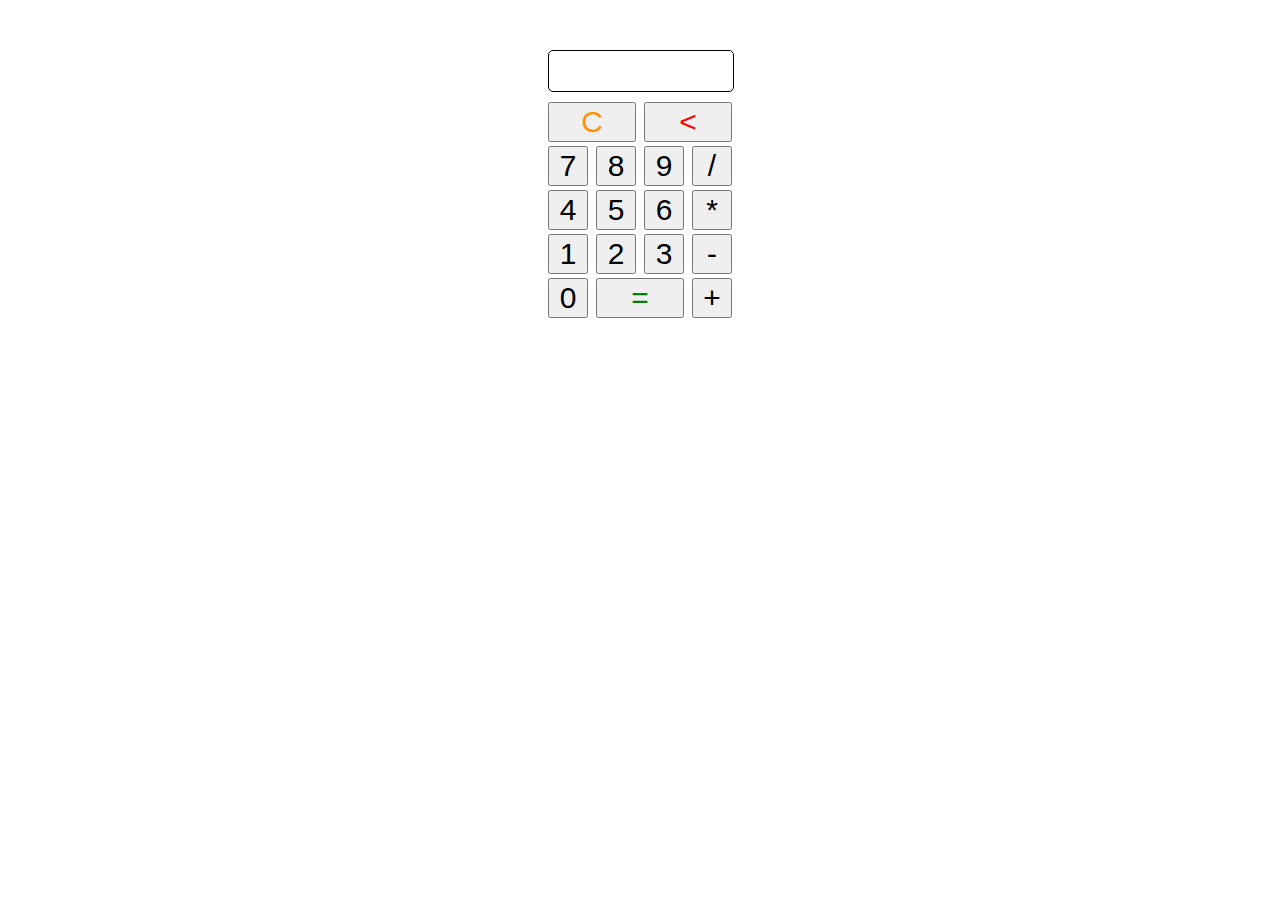
==== deneme/index.html @ a88d3f45 "deneme" ====
<!DOCTYPE html>
<html lang="en">
<head>
    <meta charset="UTF-8">
    <meta http-equiv="X-UA-Compatible" content="IE=edge">
    <meta name="viewport" content="width=device-width, initial-scale=1.0">
    <title>hesap makinesi</title>
    <link rel="stylesheet" href="style.css">
</head>
<body>
        <div id="inputDiv">
            <input id="input" type="text">
        </div>
    <div id="numbers">
        <input id="deleteC" type="button" value="C">
        <input id="deleteB" type="button" value="<">
        <input class="num" type="button" value="7">
        <input class="num" type="button" value="8">
        <input class="num" type="button" value="9">
        <input class="operator" type="button" value="/"><br>
        <input class="num" type="button" value="4">
        <input class="num" type="button" value="5">
        <input class="num" type="button" value="6">
        <input class="operator"type="button" value="*"><br>
        <input class="num" type="button" value="1">
        <input class="num" type="button" value="2">
        <input class="num" type="button" value="3">
        <input class="operator"type="button" value="-"><br>
        <input class="num" type="button" value="0">
        <input id="esittir" type="button" value="=">
        <input class="operator"type="button" value="+"><br>

    </div>    
</body>
</html>
<script src="index.js"></script>
---- deneme/style.css ----
*{
    margin: 0px;
    padding: 0px;
}
#numbers{
    margin: auto;
    width: 188px;
    height: auto;
    margin-top: 10px;

}
#numbers input{
    margin: 2px;
    width: 40px;
    height: 40px;
    font-size: 30px;
}
#inputDiv{
    margin: auto;
    width: 184px;
    height: 40px;
    margin-top: 50px;
    border-radius: 5px;
    font-size: 30px;
}
#input{
    margin: auto;
    width: 184px;
    height: 40px;
    border: solid 1px black;
    border-radius: 5px;
    font-size: 30px;
    text-align: right;
}

#deleteC{
    width:88px !important;
    color: rgb(255, 145, 0);
}
#deleteB{
    width:88px !important;
    color: red;
}
#esittir{
    width:88px !important;
    color: green;
}
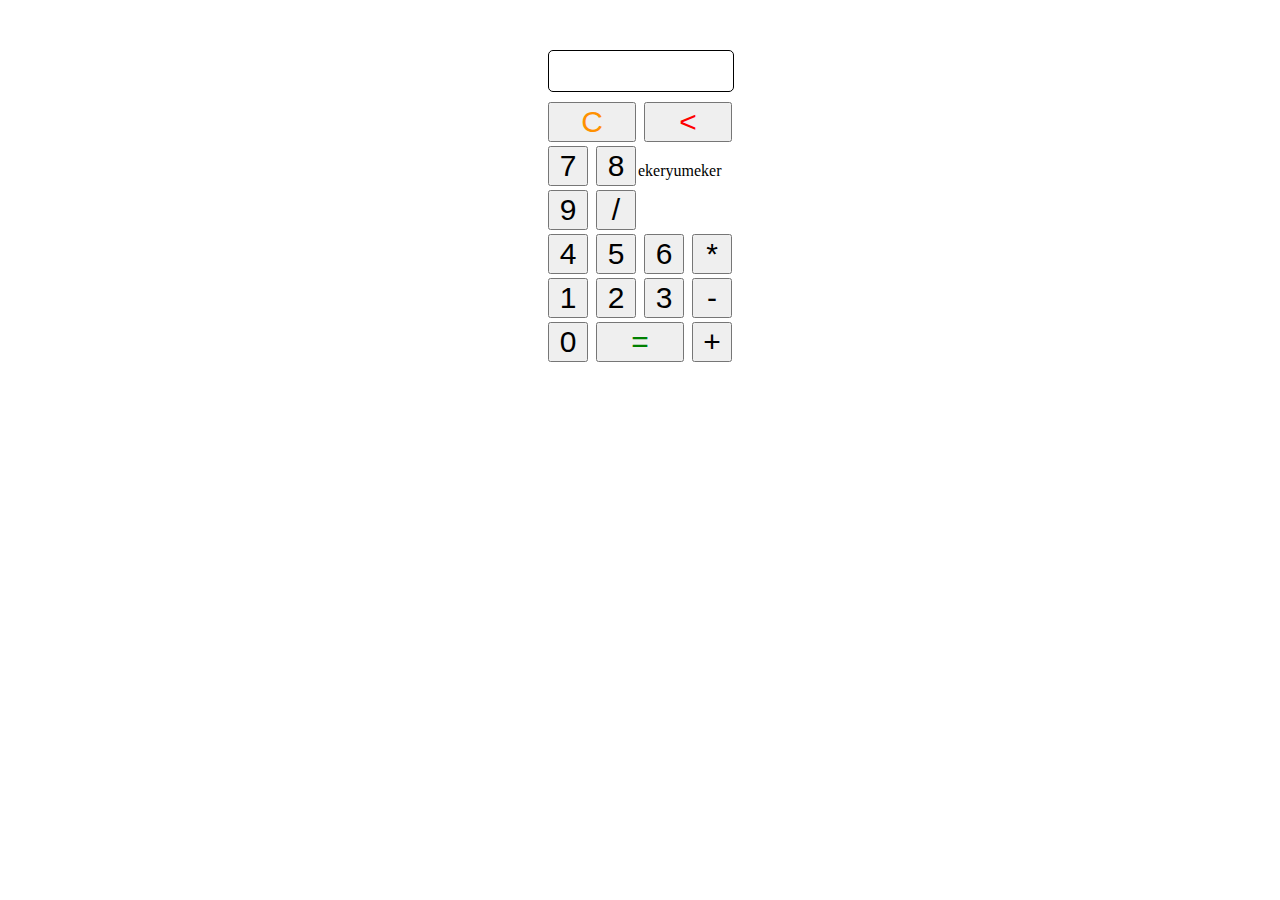
==== commit ae856539: "deneme" ====
--- a/deneme/index.html
+++ b/deneme/index.html
@@ -15,7 +15,7 @@
         <input id="deleteC" type="button" value="C">
         <input id="deleteB" type="button" value="<">
         <input class="num" type="button" value="7">
-        <input class="num" type="button" value="8">
+        <input class="num" type="button" value="8">ekeryumeker
         <input class="num" type="button" value="9">
         <input class="operator" type="button" value="/"><br>
         <input class="num" type="button" value="4">
@@ -29,7 +29,7 @@
         <input class="num" type="button" value="0">
         <input id="esittir" type="button" value="=">
         <input class="operator"type="button" value="+"><br>
-
+ 
     </div>    
 </body>
 </html>
